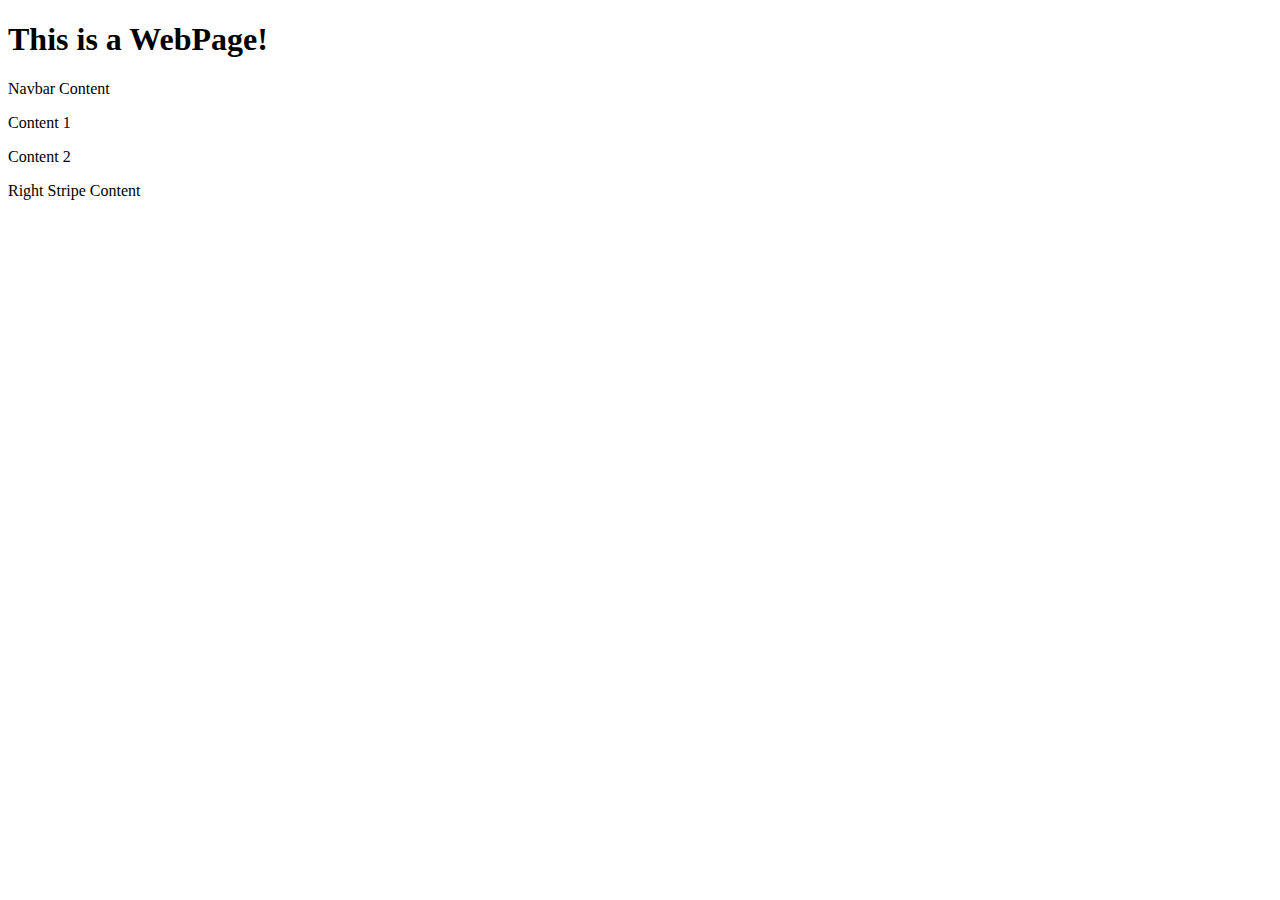
==== GSchool Prework Project/index.html @ 65963fbe "Prework Project Initial Upload" ====
<!DOCTYPE HTML>
<html lang="en">
<head>
	<meta charset="utf-8">
	<link rel='stylesheet' type='text/css' href='style.css'
</head>
<body>
	
	<div id='header'>
		<h1>This is a WebPage!</h1>
	</div>
	
	<div id='main-content-wrapper'>	
		<div class='navbar'>
			<p>Navbar Content</p>
		</div>
		
		<div class='main-content'>
			<div id='content1'>
				<p>Content 1</p>
			</div>
			<div id='content2'>
				<p>Content 2</p>
			</div>
		</div>
		
		<div class='right-stripe'>
			<div id="right-content1">
				<p>Right Stripe Content</p>
			</div>
		</div>
	</div>
</body>
</html>
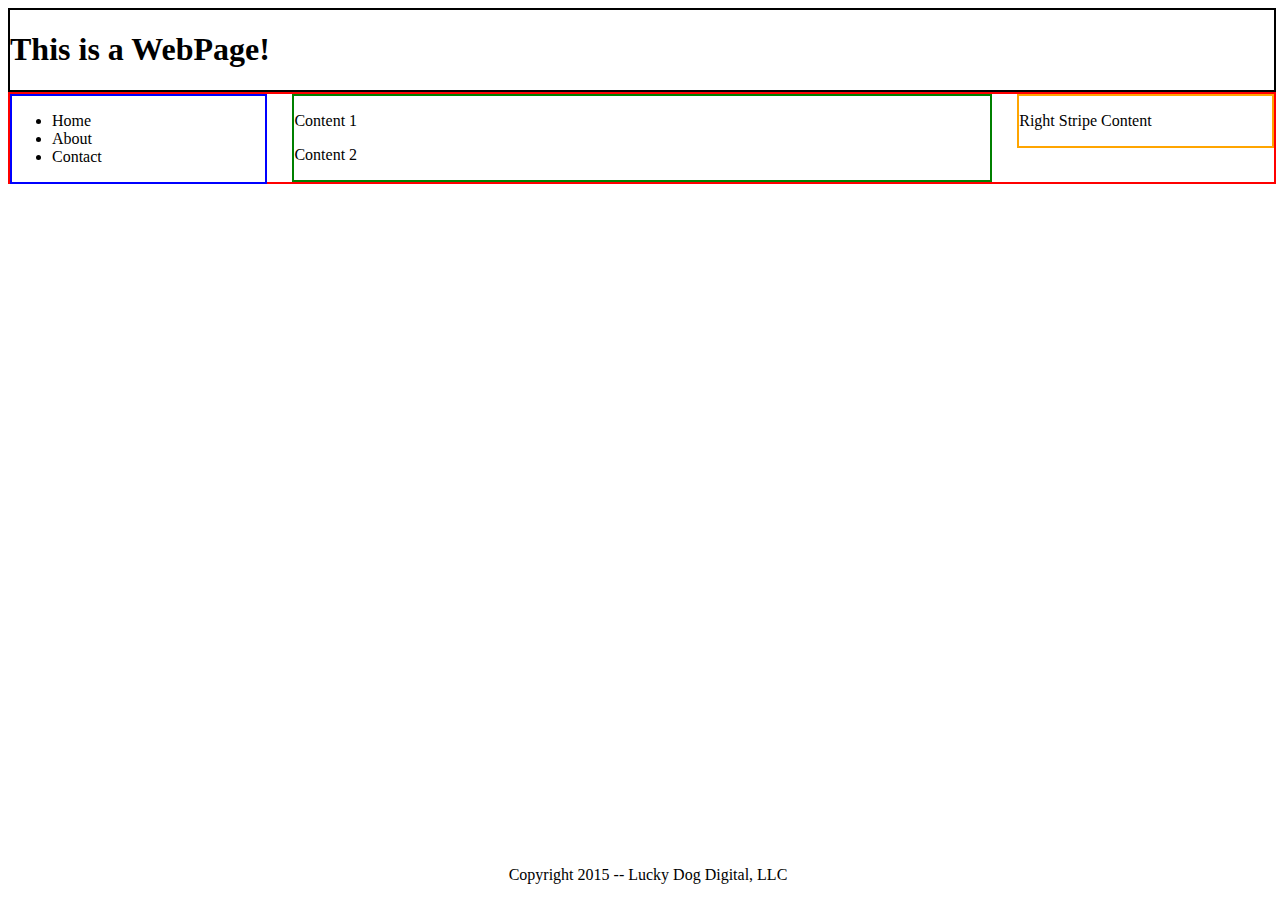
==== commit ad6916a9: "10.04 Commits" ====
--- a/GSchool Prework Project/index.html
+++ b/GSchool Prework Project/index.html
@@ -6,28 +6,39 @@
 </head>
 <body>
 	
-	<div id='header'>
+	<div class='header'>
 		<h1>This is a WebPage!</h1>
 	</div>
 	
-	<div id='main-content-wrapper'>	
+	<div class='wrapper'>	
 		<div class='navbar'>
-			<p>Navbar Content</p>
+			<ul>
+				<li>Home</li>
+				<li>About</li>
+				<li>Contact</li>
+			</ul>
 		</div>
 		
+		<div class='right-stripe'>
+			<div class="right-content">
+				<p>Right Stripe Content</p>
+			</div>
+		</div>
+
 		<div class='main-content'>
-			<div id='content1'>
+			<div class='content'>
 				<p>Content 1</p>
 			</div>
-			<div id='content2'>
+			<div class='content'>
 				<p>Content 2</p>
 			</div>
 		</div>
-		
-		<div class='right-stripe'>
-			<div id="right-content1">
-				<p>Right Stripe Content</p>
-			</div>
+
+	</div>
+
+	<div class='footer'>
+		<div class='footer-text'>
+			<p>Copyright 2015 -- Lucky Dog Digital, LLC</p>
 		</div>
 	</div>
 </body>
--- a/GSchool Prework Project/style.css
+++ b/GSchool Prework Project/style.css
@@ -0,0 +1,41 @@
+.header {
+	border: 2px solid black;
+	width: 100%;
+	height: 18%;
+}
+
+.wrapper {
+	width: 100%;
+	height: 100%;
+	border: 2px solid red;
+	clear: all;
+}
+
+.navbar {
+	width: 20%;
+	height: 100%;
+	border: 2px solid blue;
+	float: left;
+}
+
+.right-stripe {
+	width: 20%;
+	height: 20%;
+	border: 2px solid orange;
+	float: right;
+}
+
+.main-content {
+	margin: 0 auto;
+	width: 55%;
+	height: 100%;
+	border: 2px solid green;
+}
+
+.footer {
+	position: absolute;
+	width: 100%;
+	bottom: 0px;
+	text-align: center;
+}
+
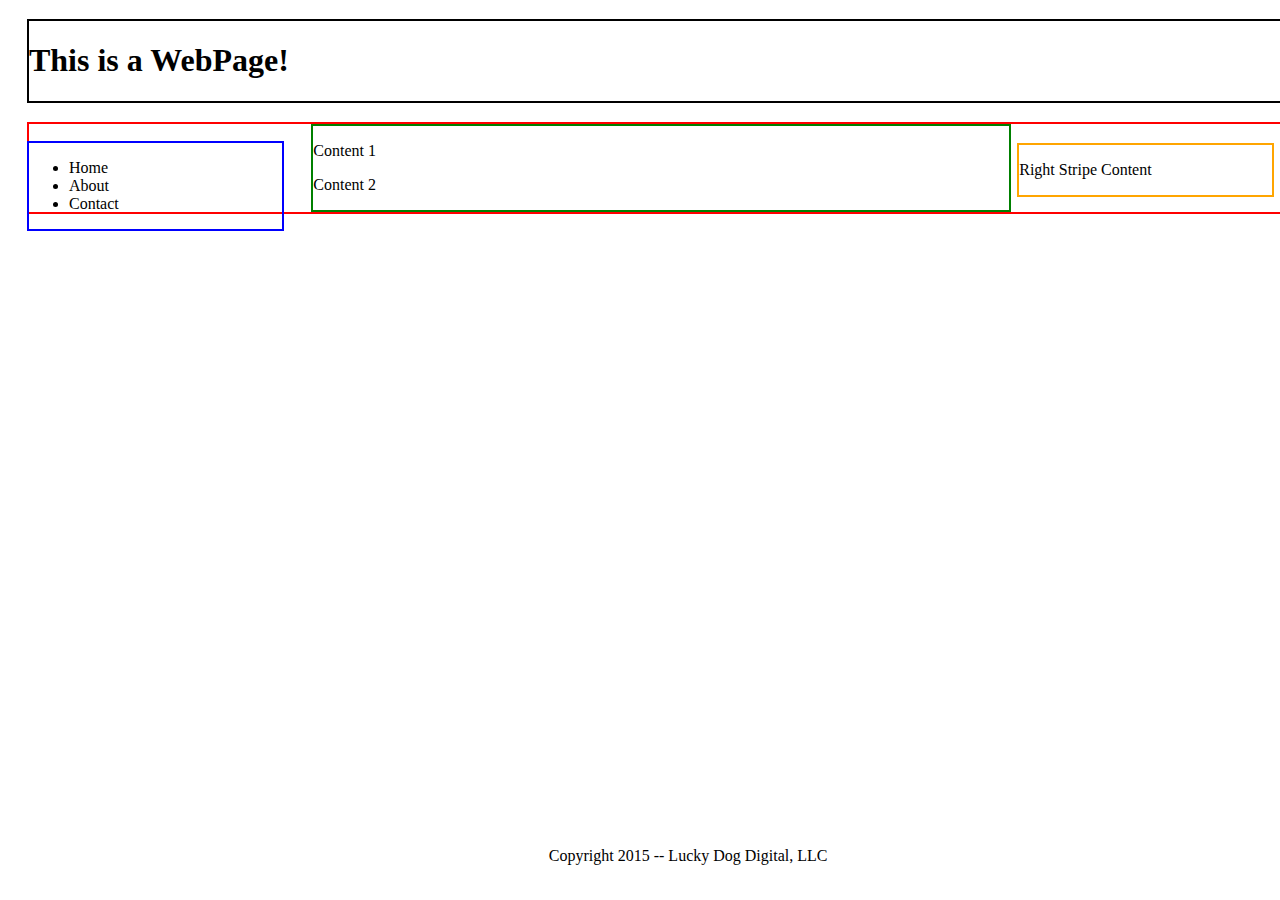
==== commit 1ecbc89c: "Updated CSS/HTML" ====
--- a/GSchool Prework Project/index.html
+++ b/GSchool Prework Project/index.html
@@ -6,26 +6,28 @@
 </head>
 <body>
 	
-	<div class='header'>
+	<div class='header test'>
 		<h1>This is a WebPage!</h1>
 	</div>
-	
-	<div class='wrapper'>	
-		<div class='navbar'>
+
+		<div class='navbar test'>
 			<ul>
 				<li>Home</li>
 				<li>About</li>
 				<li>Contact</li>
 			</ul>
 		</div>
+	
+	<div class='wrapper test'>	
+
 		
-		<div class='right-stripe'>
+		<div class='right-stripe test'>
 			<div class="right-content">
 				<p>Right Stripe Content</p>
 			</div>
 		</div>
 
-		<div class='main-content'>
+		<div class='main-content test'>
 			<div class='content'>
 				<p>Content 1</p>
 			</div>
@@ -34,13 +36,14 @@
 			</div>
 		</div>
 
+		<div class='footer test'>
+			<div class='footer-text'>
+				<p>Copyright 2015 -- Lucky Dog Digital, LLC</p>
+			</div>
+		</div>
+
 	</div>
 
-	<div class='footer'>
-		<div class='footer-text'>
-			<p>Copyright 2015 -- Lucky Dog Digital, LLC</p>
-		</div>
-	</div>
 </body>
 </html>
 
--- a/GSchool Prework Project/style.css
+++ b/GSchool Prework Project/style.css
@@ -1,3 +1,7 @@
+.test {
+	margin: 1.5%;
+}
+
 .header {
 	border: 2px solid black;
 	width: 100%;
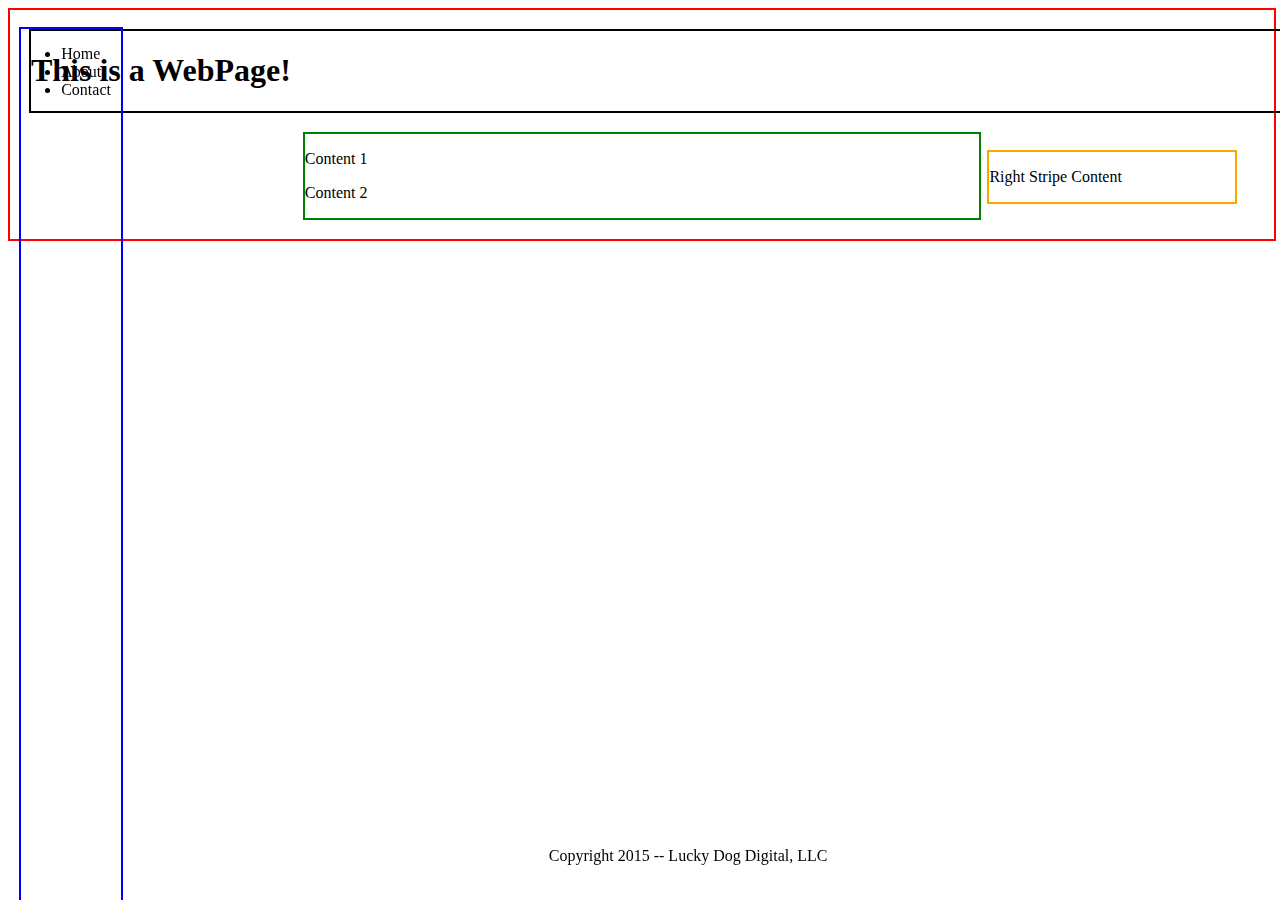
==== commit 6bcffe48: "A few more updates" ====
--- a/GSchool Prework Project/index.html
+++ b/GSchool Prework Project/index.html
@@ -6,42 +6,44 @@
 </head>
 <body>
 	
-	<div class='header test'>
-		<h1>This is a WebPage!</h1>
+	<div class='navbar test'>
+		<ul>
+			<li>Home</li>
+			<li>About</li>
+			<li>Contact</li>
+		</ul>
 	</div>
 
-		<div class='navbar test'>
-			<ul>
-				<li>Home</li>
-				<li>About</li>
-				<li>Contact</li>
-			</ul>
+	<div class='wrapper'>
+		<div class='header test'>
+			<h1>This is a WebPage!</h1>
 		</div>
-	
-	<div class='wrapper test'>	
+		
+		<div class='content-shell test'>	
 
-		
-		<div class='right-stripe test'>
-			<div class="right-content">
-				<p>Right Stripe Content</p>
+			
+			<div class='right-stripe test'>
+				<div class="right-content">
+					<p>Right Stripe Content</p>
+				</div>
 			</div>
+
+			<div class='main-content test'>
+				<div class='content'>
+					<p>Content 1</p>
+				</div>
+				<div class='content'>
+					<p>Content 2</p>
+				</div>
+			</div>
+
+			<div class='footer test'>
+				<div class='footer-text'>
+					<p>Copyright 2015 -- Lucky Dog Digital, LLC</p>
+				</div>
+			</div>
+
 		</div>
-
-		<div class='main-content test'>
-			<div class='content'>
-				<p>Content 1</p>
-			</div>
-			<div class='content'>
-				<p>Content 2</p>
-			</div>
-		</div>
-
-		<div class='footer test'>
-			<div class='footer-text'>
-				<p>Copyright 2015 -- Lucky Dog Digital, LLC</p>
-			</div>
-		</div>
-
 	</div>
 
 </body>
--- a/GSchool Prework Project/style.css
+++ b/GSchool Prework Project/style.css
@@ -12,14 +12,16 @@
 	width: 100%;
 	height: 100%;
 	border: 2px solid red;
-	clear: all;
+
 }
 
 .navbar {
-	width: 20%;
+	width: 100px;
 	height: 100%;
 	border: 2px solid blue;
-	float: left;
+	position: fixed;
+	clear: all;
+	left: 0px;
 }
 
 .right-stripe {
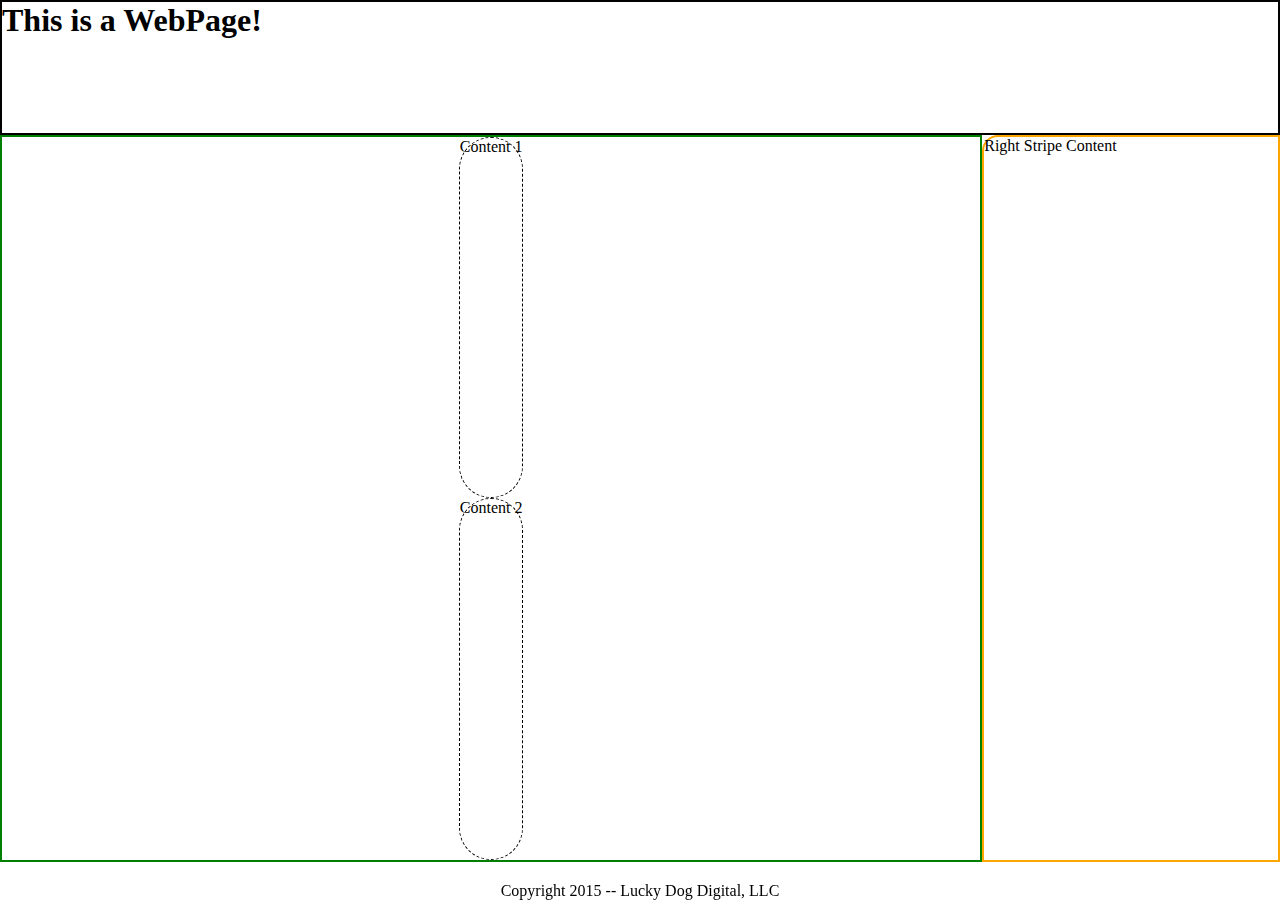
==== commit d04e1ca6: "10/6 Work" ====
--- a/GSchool Prework Project/index.html
+++ b/GSchool Prework Project/index.html
@@ -14,37 +14,37 @@
 		</ul>
 	</div>
 
-	<div class='wrapper'>
-		<div class='header test'>
-			<h1>This is a WebPage!</h1>
+
+	<div class='header test'>
+		<h1>This is a WebPage!</h1>
+	</div>
+	
+	<div class='content-shell wrapper test'>	
+
+		<div class='main-content test'>
+			<div class='content'>
+				<p>Content 1</p>
+			</div>
+			<div class='content'>
+				<p>Content 2</p>
+			</div>
 		</div>
-		
-		<div class='content-shell test'>	
 
-			
-			<div class='right-stripe test'>
-				<div class="right-content">
-					<p>Right Stripe Content</p>
-				</div>
+		<div class='right-stripe test'>
+			<div class="right-content">
+				<p>Right Stripe Content</p>
 			</div>
+		</div>
 
-			<div class='main-content test'>
-				<div class='content'>
-					<p>Content 1</p>
-				</div>
-				<div class='content'>
-					<p>Content 2</p>
-				</div>
-			</div>
 
-			<div class='footer test'>
-				<div class='footer-text'>
-					<p>Copyright 2015 -- Lucky Dog Digital, LLC</p>
-				</div>
-			</div>
 
+	</div>
+	<footer>
+		<div class='footer-text'>
+			<p>Copyright 2015 -- Lucky Dog Digital, LLC</p>
 		</div>
-	</div>
+	</footer>
+
 
 </body>
 </html>
--- a/GSchool Prework Project/style.css
+++ b/GSchool Prework Project/style.css
@@ -1,45 +1,96 @@
-.test {
-	margin: 1.5%;
+* {
+	padding: 0px auto;
+	margin: 0px auto;
+	-webkit-box-sizing: border-box;
+	   -moz-box-sizing: border-box;
+	   		box-sizing: border-box;
+
+}
+
+/*.clearfix*/
+
+body, html {
+	height: 100%;
+	margin: 0px auto;
+	padding: 0px auto;
 }
 
 .header {
 	border: 2px solid black;
 	width: 100%;
-	height: 18%;
-}
-
-.wrapper {
-	width: 100%;
-	height: 100%;
-	border: 2px solid red;
+	height: 15%;
 
 }
 
+/*.wrapper {
+	width: 100%;
+	height: auto;
+	border: 2px solid red;
+
+}*/
+
 .navbar {
-	width: 100px;
+	width: 18%;
 	height: 100%;
 	border: 2px solid blue;
 	position: fixed;
-	clear: all;
-	left: 0px;
+	left: -20%;
+}
+
+.navbar li {
+	list-style: none;
+}
+
+.content-shell {
+	display: flex;
+	flex-direction: row;
+	flex-wrap: wrap;
+	justify-content: flex-start;
+	align-content: flex-start;
+	align-items: flex-start;	
+	height: 85%;
+	/*width: 100%;
+	border: 2px solid green;*/
+}
+
+.main-content {
+	display: flex;
+	flex-direction: column;
+	flex-wrap: wrap;
+	justify-content: center;
+	align-content: stretch;
+	align-items: stretch;
+	
+	flex-grow: 8;
+	flex-shrink: 0;
+	flex-basis: 200px;
+	height: 95%;
+	bottom: 0;
+	border: 2px solid green;
 }
 
 .right-stripe {
-	width: 20%;
-	height: 20%;
+	flex-grow: 1;
+	flex-shrink: 0;
+	flex-basis: 200px;
+	height: 95%;
 	border: 2px solid orange;
-	float: right;
+	border-top-left-radius: 1em;
 }
 
-.main-content {
-	margin: 0 auto;
-	width: 55%;
-	height: 100%;
-	border: 2px solid green;
+.content {
+	border: 1px dashed black;
+	border-radius: 2em;
+	flex-grow: 1;
+	flex-shrink: 0;
+	flex-basis: 200px;
+	text-align: center;
+
 }
 
-.footer {
-	position: absolute;
+footer {
+	position: fixed;
+	display: block;
 	width: 100%;
 	bottom: 0px;
 	text-align: center;
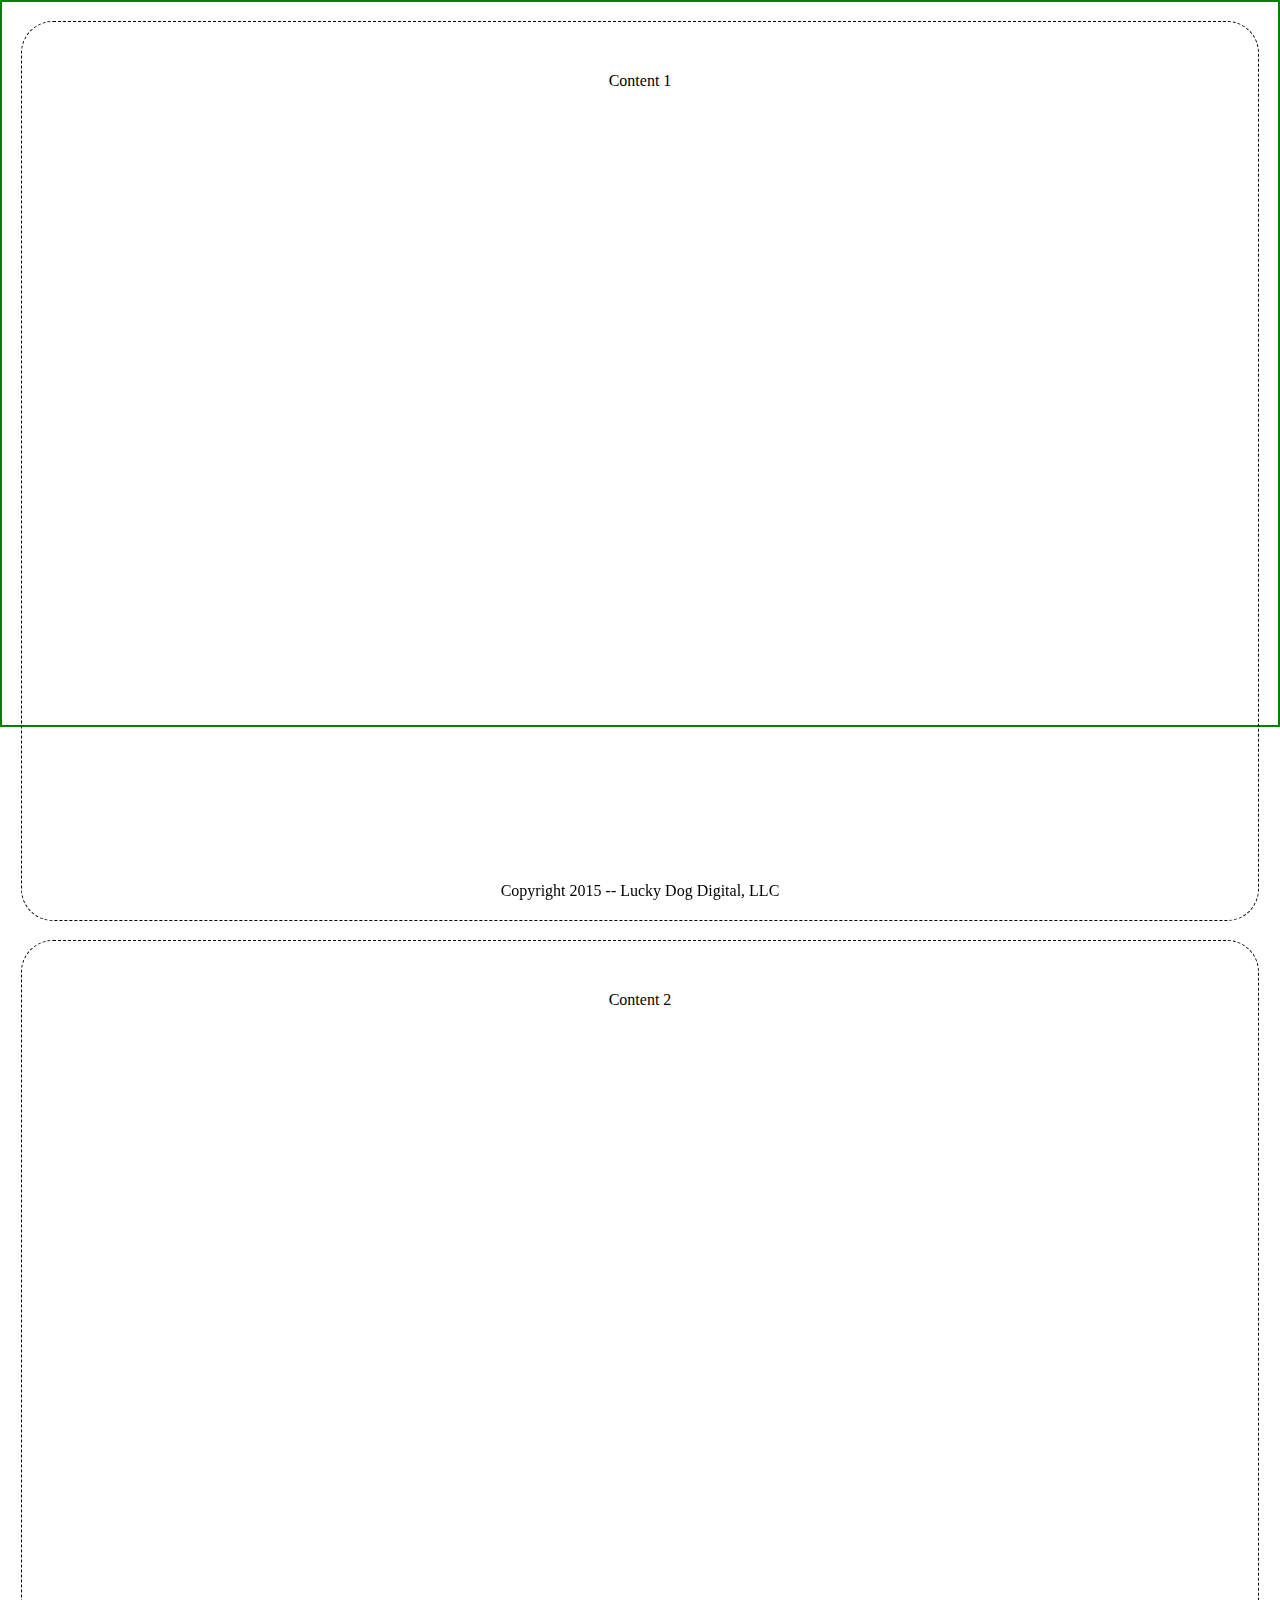
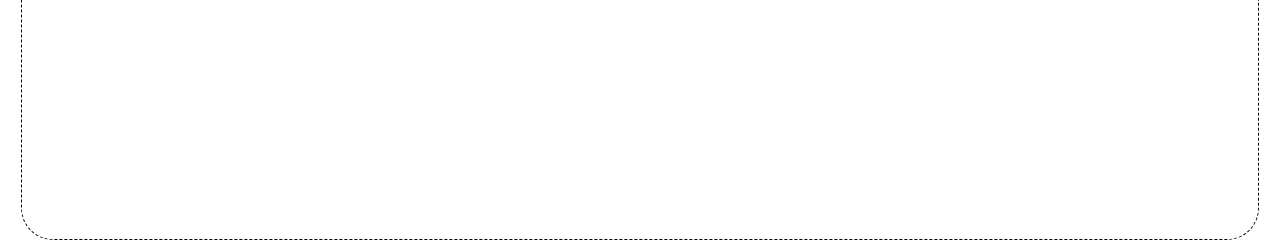
==== commit 50397b7e: "Redid Everything" ====
--- a/GSchool Prework Project/index.html
+++ b/GSchool Prework Project/index.html
@@ -15,26 +15,26 @@
 	</div>
 
 
-	<div class='header test'>
+	<!--<div class='header test'>
 		<h1>This is a WebPage!</h1>
-	</div>
+	</div>-->
 	
-	<div class='content-shell wrapper test'>	
+	<div class='content-shell wrapper flex test'>	
 
-		<div class='main-content test'>
-			<div class='content'>
+		<div class='main-content flex test'>
+			<div class='content full-screen'>
 				<p>Content 1</p>
 			</div>
-			<div class='content'>
+			<div class='content full-screen'>
 				<p>Content 2</p>
 			</div>
 		</div>
 
-		<div class='right-stripe test'>
+		<!-- <div class='right-stripe test'>
 			<div class="right-content">
 				<p>Right Stripe Content</p>
 			</div>
-		</div>
+		</div> -->
 
 
 
--- a/GSchool Prework Project/style.css
+++ b/GSchool Prework Project/style.css
@@ -6,6 +6,14 @@
 	   		box-sizing: border-box;
 
 }
+
+/*.flex {
+	display: -webkit-box;
+	display: -moz-box;
+	display: -ms-flexbox;
+	display: -webkit-flex;
+	display: flex;
+}*/
 
 /*.clearfix*/
 
@@ -20,6 +28,10 @@
 	width: 100%;
 	height: 15%;
 
+}
+
+.full-screen {
+	height: 100vh;
 }
 
 /*.wrapper {
@@ -42,7 +54,6 @@
 }
 
 .content-shell {
-	display: flex;
 	flex-direction: row;
 	flex-wrap: wrap;
 	justify-content: flex-start;
@@ -54,10 +65,8 @@
 }
 
 .main-content {
-	display: flex;
-	flex-direction: column;
-	flex-wrap: wrap;
-	justify-content: center;
+	flex-flow: column wrap;
+	justify-content: space-around;
 	align-content: stretch;
 	align-items: stretch;
 	
@@ -69,23 +78,36 @@
 	border: 2px solid green;
 }
 
-.right-stripe {
+/*.right-stripe {
+	padding: 5px;
+	flex-grow: 1;
+	flex-shrink: 0;
+	flex-basis: 100px;
+	height: 95%;
+	border: 2px solid orange;
+	border-top-left-radius: 1em;
+}*/
+
+.content {
+	flex-flow: row wrap;
+	justify-content: flex-start;
+	align-content: flex-start;
+	align-items: stretch;
+
+	border: 1px dashed black;
+	border-radius: 2em;
+	flex: 1;
 	flex-grow: 1;
 	flex-shrink: 0;
 	flex-basis: 200px;
-	height: 95%;
-	border: 2px solid orange;
-	border-top-left-radius: 1em;
+	margin: 1.5%;
+
+	max-width: 100%
 }
 
-.content {
-	border: 1px dashed black;
-	border-radius: 2em;
-	flex-grow: 1;
-	flex-shrink: 0;
-	flex-basis: 200px;
+.content p {
 	text-align: center;
-
+	margin: 50px;
 }
 
 footer {
